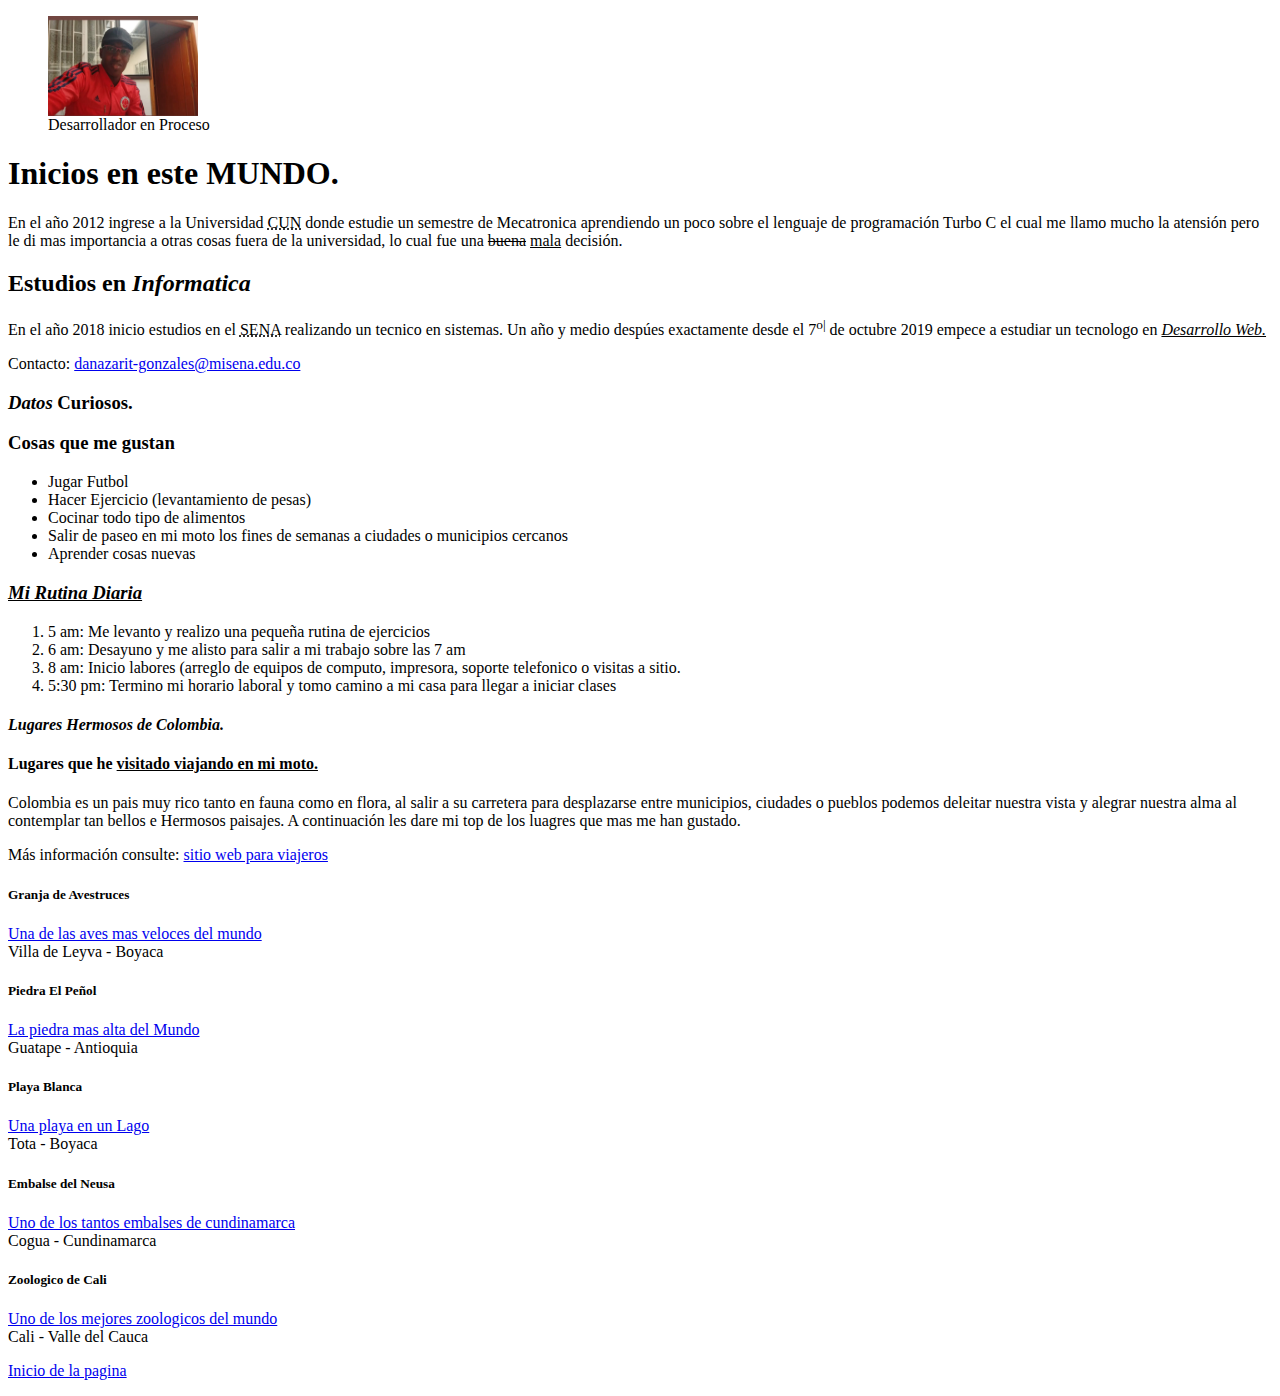
==== actividades/actividad_01.html @ a5e6a78f "first commit" ====
<html>
  <head>
    <title>Mi Blog</title>
  </head>
  <body>
    <figure>
      <img src="./images/dannychaquetaroja.jpg" width="150" height="100" />
      <figcaption>Desarrollador en Proceso</figcaption>
    </figure>
    <h1>Inicios en este <b>MUNDO.</b></h1>
    <p>
      En el año 2012 ingrese a la Universidad
      <acronym title="Corporacion Unificada Nacional">CUN</acronym> donde
      estudie un semestre de Mecatronica aprendiendo un poco sobre el lenguaje
      de programación Turbo C el cual me llamo mucho la atensión pero le di mas
      importancia a otras cosas fuera de la universidad, lo cual fue una
      <del>buena</del> <ins>mala</ins> decisión.
    </p>
    <h2>Estudios en <em>Informatica</em></h2>
  <p>En el año 2018 inicio estudios en el <acronym title="Sistema Nacional de Aprendizaje"</p>SENA</acronym> realizando un tecnico en sistemas. Un año y medio despúes exactamente desde el 7<sup>o|</sup> de octubre 2019 empece a estudiar un tecnologo en <ins><em>Desarrollo Web.</em></ins>
    </p>
    <p>Contacto: <a href="mailto:danazarit-gonzales@misena.edu.co">danazarit-gonzales@misena.edu.co</a></p>

    <h3><em>Datos</em> Curiosos.</h3>
    <h3>Cosas que me gustan</h3>
    <ul> <!--Unordered List -->
      <li>Jugar Futbol</li>
      <li>Hacer Ejercicio (levantamiento de pesas)</li>
      <li>Cocinar todo tipo de alimentos</li>
      <li>Salir de paseo en mi moto los fines de semanas a ciudades o municipios cercanos</li>
      <li>Aprender cosas  nuevas</li>
    </ul>
    <h3><em><ins>Mi Rutina Diaria</ins></em></h3>
    <ol> <!--Ordered List -->
    <li>5 am: Me levanto y realizo una pequeña rutina de ejercicios</li>
    <li>6 am: Desayuno y  me alisto para salir a mi trabajo sobre las 7 am</li>
    <li>8 am: Inicio labores (arreglo de equipos de computo, impresora, soporte telefonico
        o visitas a sitio.</li>
    <li>5:30 pm: Termino mi horario laboral y tomo camino a mi casa para llegar a iniciar clases</li></ol>

    <h4><em>Lugares Hermosos de Colombia.</em></h4>
    <h4>Lugares que he <ins>visitado viajando en mi moto.</ins></h4>
    <p>Colombia es un pais muy rico tanto en fauna como en flora, al salir a su carretera para desplazarse entre municipios, ciudades o pueblos podemos deleitar nuestra vista y alegrar nuestra alma al contemplar tan bellos e Hermosos paisajes. A continuación les dare mi top de los luagres que mas me han gustado.</p>
    Más información consulte: <a href="https://www.tripadvisor.co">sitio web para viajeros</a>

  <h5>Granja de Avestruces</h5>
  <p><a href="https://www.tripadvisor.co/Attraction_Review-g676524-d7914919-Reviews-Granja_de_Avestruces-Villa_de_Leyva_Boyaca_Department.html">Una de las aves mas veloces del mundo</a><br />Villa de Leyva - Boyaca</p>

  <h5>Piedra El Peñol</h5>
  <p><a href="https://www.tripadvisor.co/Attraction_Review-g1087551-d596218-Reviews-Piedra_Del_Penol-Guatape_Antioquia_Department.html">La piedra mas alta del Mundo</a><br />Guatape - Antioquia</p>

  <h5>Playa Blanca</h5>
  <p><a href="https://www.viajandonoselmundo.com/nacionales/lago-de-tota-y-playa-blanca-boyaca-como-llegar-y-que-hacer">Una playa en un Lago</a><br />Tota - Boyaca</p>

  <h5>Embalse del Neusa</h5>
  <p><a href="https://www.tripadvisor.co/Attraction_Review-g3398679-d9811274-Reviews-Embalse_del_Neusa-Cogua_Cundinamarca_Department.html">Uno de los tantos embalses de cundinamarca</a><br />Cogua - Cundinamarca</p>

  <h5>Zoologico de Cali</h5>
  <p><a href="https://www.tripadvisor.co/Attraction_Review-g297475-d1117013-Reviews-Zoologico_de_Cali-Cali_Valle_del_Cauca_Department.html">Uno de los mejores zoologicos del mundo</a><br />Cali - Valle del Cauca</p>

  <p><a href="#top">Inicio de la pagina</a></p>

  </body>
</html>
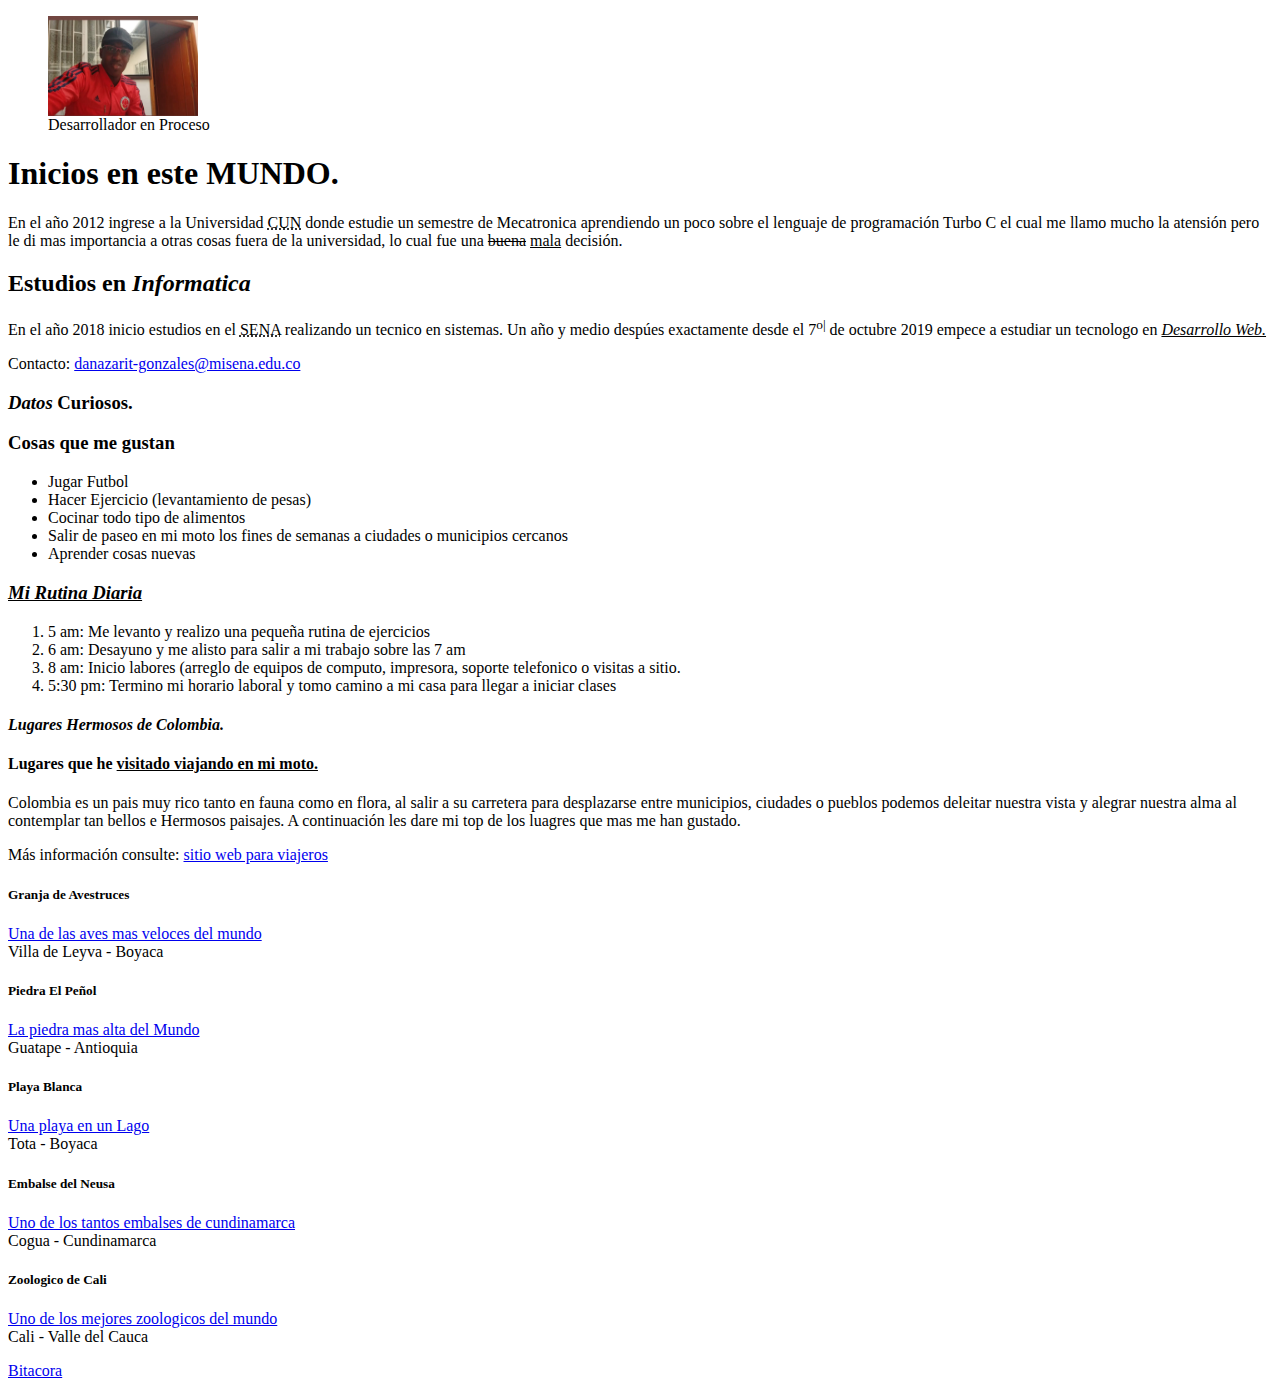
==== commit 53daf942: "segunda actualizacion" ====
--- a/actividades/actividad_01.html
+++ b/actividades/actividad_01.html
@@ -3,6 +3,7 @@
     <title>Mi Blog</title>
   </head>
   <body>
+
     <figure>
       <img src="./images/dannychaquetaroja.jpg" width="150" height="100" />
       <figcaption>Desarrollador en Proceso</figcaption>
@@ -58,7 +59,7 @@
   <h5>Zoologico de Cali</h5>
   <p><a href="https://www.tripadvisor.co/Attraction_Review-g297475-d1117013-Reviews-Zoologico_de_Cali-Cali_Valle_del_Cauca_Department.html">Uno de los mejores zoologicos del mundo</a><br />Cali - Valle del Cauca</p>
 
-  <p><a href="#top">Inicio de la pagina</a></p>
+  <p><a href="///C:/xampp/htdocs/sena/index.html">Bitacora</a></p>
 
   </body>
 </html>
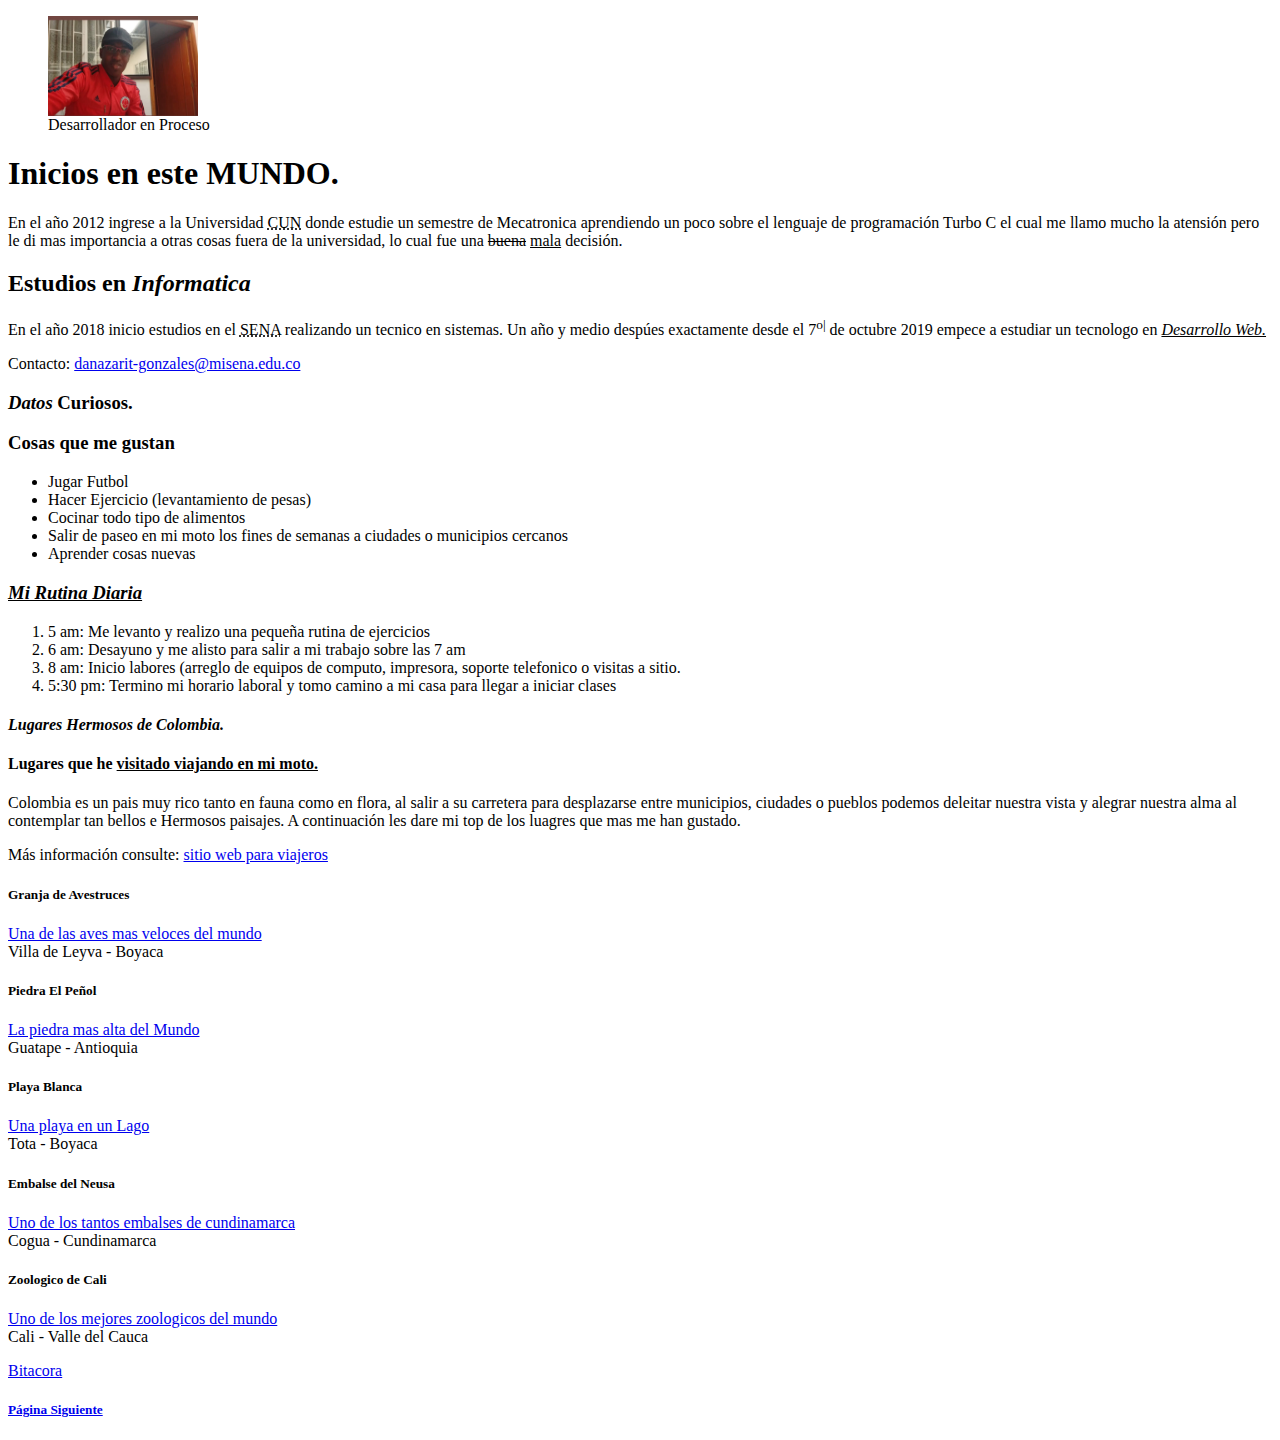
==== commit a3b6cc02: "tercera actualización" ====
--- a/actividades/actividad_01.html
+++ b/actividades/actividad_01.html
@@ -59,7 +59,7 @@
   <h5>Zoologico de Cali</h5>
   <p><a href="https://www.tripadvisor.co/Attraction_Review-g297475-d1117013-Reviews-Zoologico_de_Cali-Cali_Valle_del_Cauca_Department.html">Uno de los mejores zoologicos del mundo</a><br />Cali - Valle del Cauca</p>
 
-  <p><a href="///C:/xampp/htdocs/sena/index.html">Bitacora</a></p>
-
+  <a href="///C:/xampp/htdocs/sena/index.html">Bitacora</a>
+<h5><a href="./actividad_02.html">Página Siguiente</a></h5>
   </body>
 </html>
